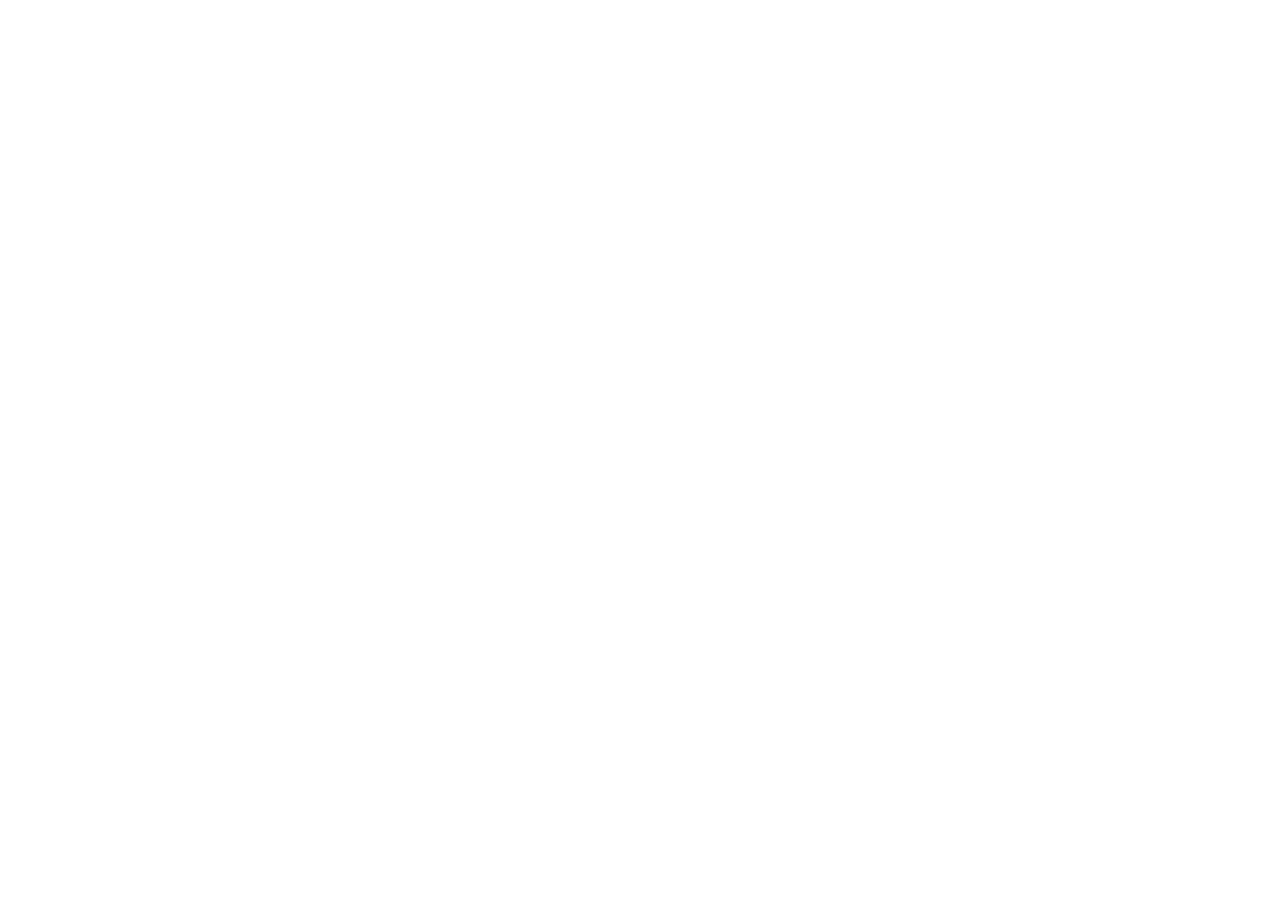
==== 15_Callback_HTML.html @ e861d27c "19-11-22" ====
<!DOCTYPE html>
<html lang="en">
<head>
    <meta charset="UTF-8">
    <meta http-equiv="X-UA-Compatible" content="IE=edge">
    <meta name="viewport" content="width=device-width, initial-scale=1.0">
    <title>Document</title>
</head>
<body>
    
</body>
<script src="15_Callback_Functions.js"></script>
</html>
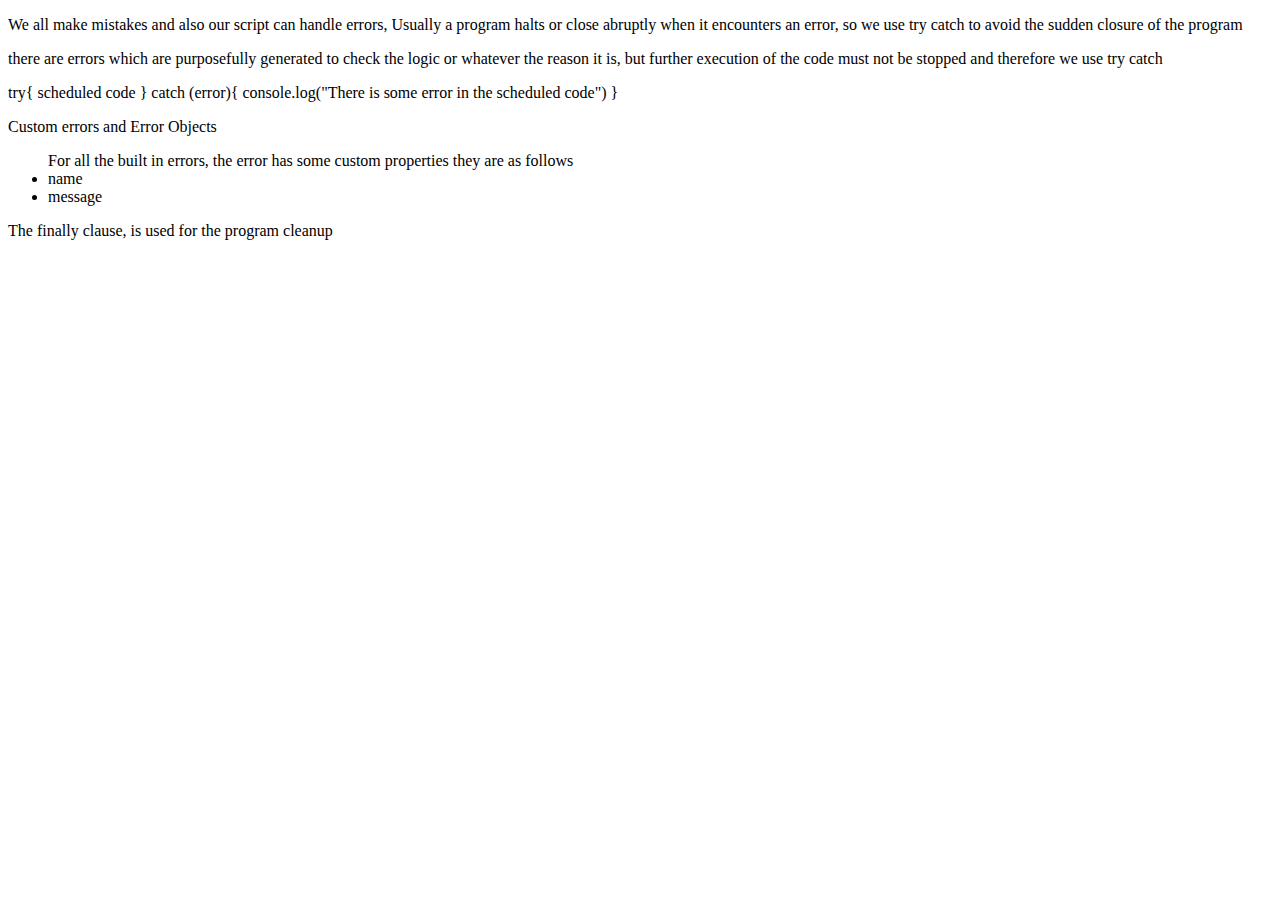
==== commit b68a7fb3: "21-11-22" ====
--- a/15_Callback_HTML.html
+++ b/15_Callback_HTML.html
@@ -7,7 +7,32 @@
     <title>Document</title>
 </head>
 <body>
-    
+    <p id="Promises"></p>
+    <p id="PromiseState"></p>
+    <p> We all make mistakes and also our script can handle errors, Usually a program halts or close abruptly when it encounters an error, so we use
+        try catch to avoid the sudden closure of the program
+    </p>
+    <p>
+        there are errors which are purposefully generated to check the logic or whatever the reason it is,
+        but further execution of the code must not be stopped and therefore we use try catch
+    </p>
+
+    <p>
+        try{
+            scheduled code
+        }
+        catch (error){
+            console.log("There is some error in the scheduled code")
+        }
+    </p>
+
+    <p> Custom errors and Error Objects </p>
+    <ul> For all the built in errors, the error has some custom properties they are as follows
+        <li>name</li>
+        <li>message</li>
+    </ul>
+
+    <p>The finally clause, is used for the program cleanup</p>
 </body>
-<script src="15_Callback_Functions.js"></script>
+<script src="20_Try_Catch.js"></script>
 </html>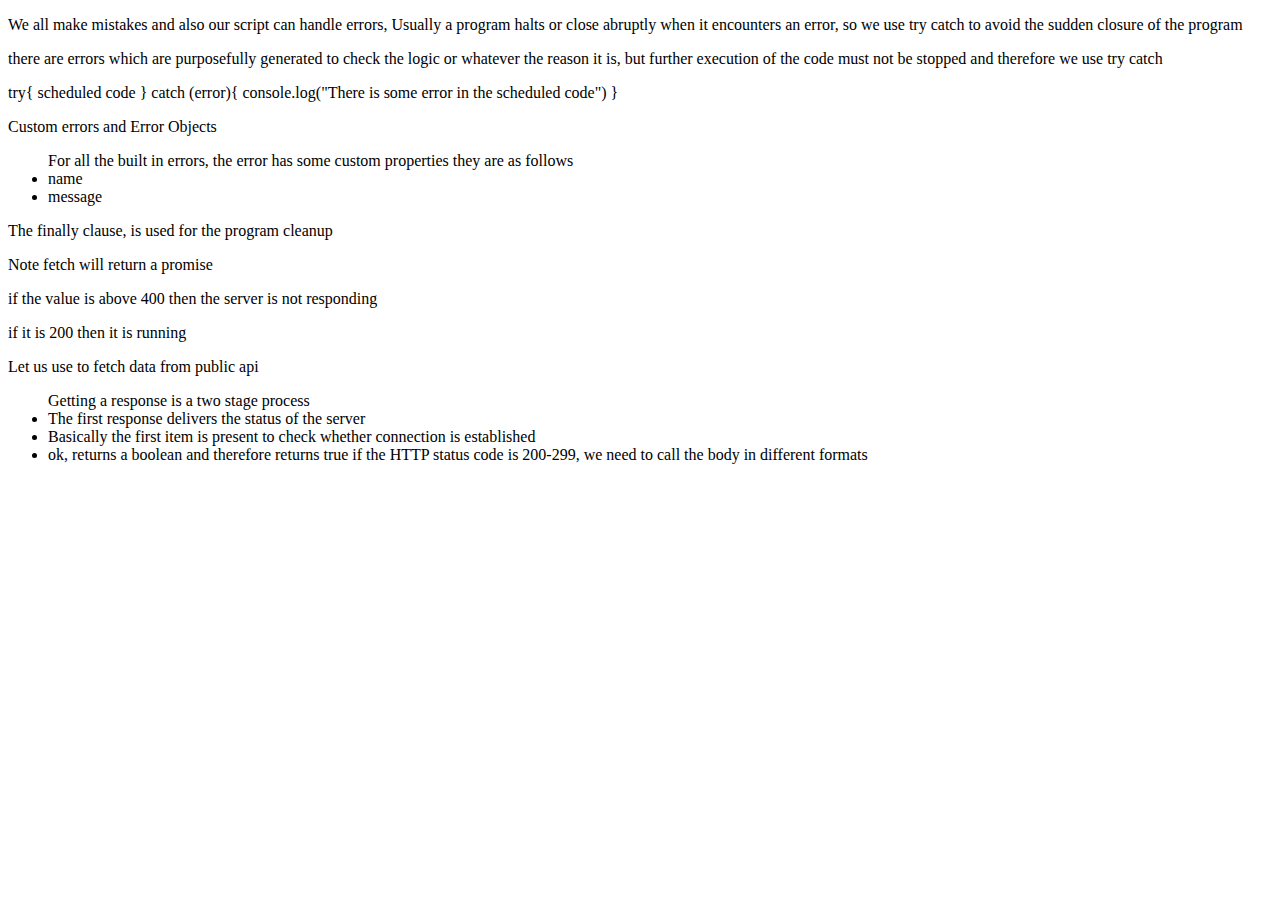
==== commit b461c379: "22-11-22" ====
--- a/15_Callback_HTML.html
+++ b/15_Callback_HTML.html
@@ -33,6 +33,16 @@
     </ul>
 
     <p>The finally clause, is used for the program cleanup</p>
+
+    <p>Note fetch will return a promise </p>
+    <p>if the value is above 400 then the server is not responding</p>
+    <p> if it is 200 then it is running </p>
+    <p> Let us use to fetch data from public api</p>
+    <ul> Getting a response is a two stage process
+        <li>The first response delivers the status of the server</li> 
+        <li>Basically the first item is present to check whether connection is established</li>
+        <li>ok, returns a boolean and therefore returns true if the HTTP status code is 200-299, we need to call the body in different formats</li>
+    </ul>
 </body>
-<script src="20_Try_Catch.js"></script>
+<script src="21_FetchApi.js"></script>
 </html>